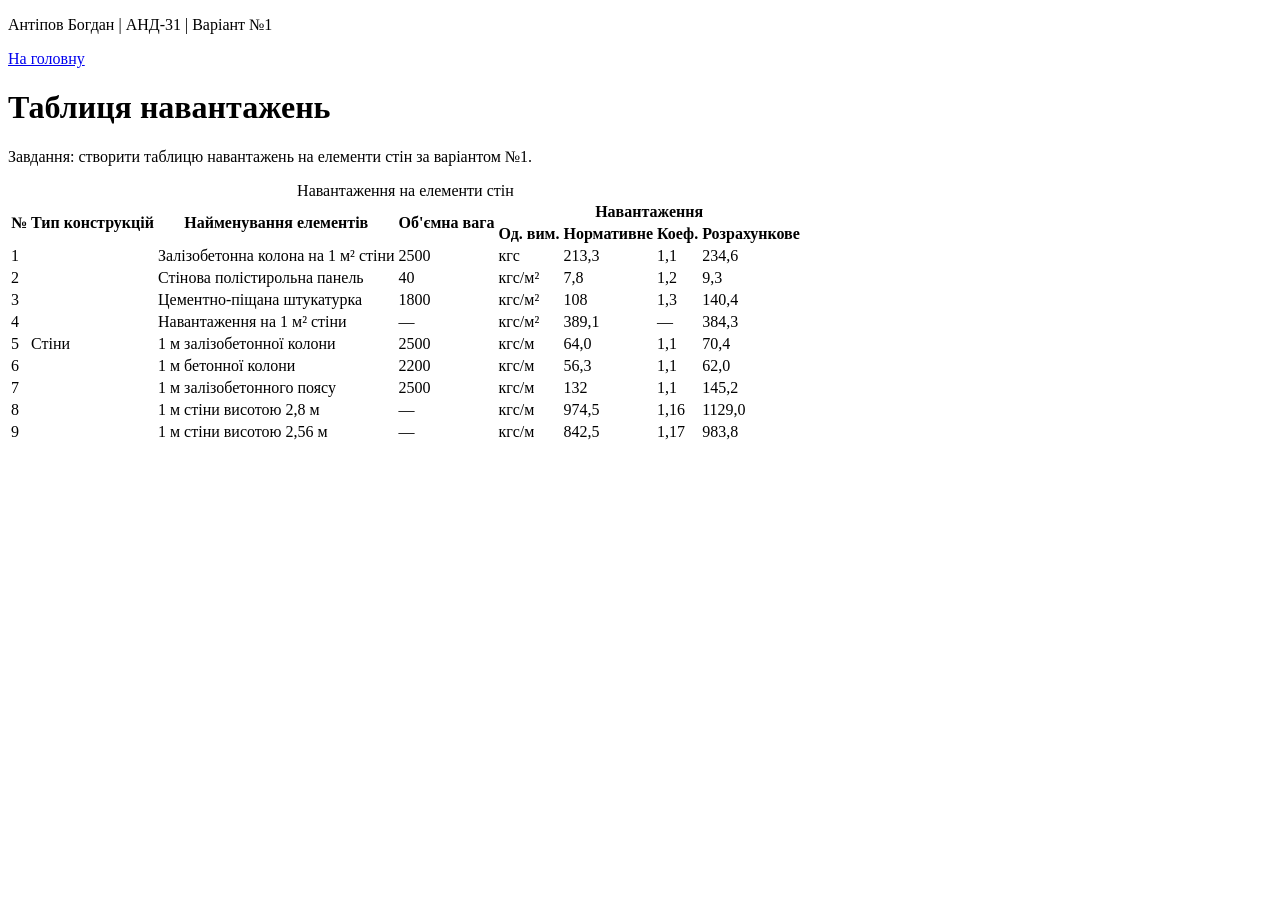
==== table.html @ 921ede3a "Add HTML table for load calculations on walls This file contains an HTML document that defines a tab" ====
<!DOCTYPE html>
<html lang="uk">
<head>
    <meta charset="UTF-8">
    <title>Таблиця</title>
    <link rel="stylesheet" href="style.css">
</head>
<body>

<header>
    <p>Антіпов Богдан | АНД-31 | Варіант №1</p>
</header>

<main>
    <a href="index.html">На головну</a>

    <h1>Таблиця навантажень</h1>

    <p>
        Завдання: створити таблицю навантажень
        на елементи стін за варіантом №1.
    </p>

    <div class="table-wrap">
    <table>
        <caption>Навантаження на елементи стін</caption>

        <tr>
            <th rowspan="2">№</th>
            <th rowspan="2">Тип конструкцій</th>
            <th rowspan="2">Найменування елементів</th>
            <th rowspan="2">Об'ємна вага</th>
            <th colspan="4">Навантаження</th>
        </tr>

        <tr>
            <th>Од. вим.</th>
            <th>Нормативне</th>
            <th>Коеф.</th>
            <th>Розрахункове</th>
        </tr>

        <tr>
            <td>1</td>
            <td rowspan="9">Стіни</td>
            <td>Залізобетонна колона на 1 м² стіни</td>
            <td>2500</td>
            <td>кгс</td>
            <td>213,3</td>
            <td>1,1</td>
            <td>234,6</td>
        </tr>

        <tr>
            <td>2</td>
            <td>Стінова полістирольна панель</td>
            <td>40</td>
            <td>кгс/м²</td>
            <td>7,8</td>
            <td>1,2</td>
            <td>9,3</td>
        </tr>

        <tr>
            <td>3</td>
            <td>Цементно-піщана штукатурка</td>
            <td>1800</td>
            <td>кгс/м²</td>
            <td>108</td>
            <td>1,3</td>
            <td>140,4</td>
        </tr>

        <tr>
            <td>4</td>
            <td>Навантаження на 1 м² стіни</td>
            <td>—</td>
            <td>кгс/м²</td>
            <td>389,1</td>
            <td>—</td>
            <td>384,3</td>
        </tr>

        <tr>
            <td>5</td>
            <td>1 м залізобетонної колони</td>
            <td>2500</td>
            <td>кгс/м</td>
            <td>64,0</td>
            <td>1,1</td>
            <td>70,4</td>
        </tr>

        <tr>
            <td>6</td>
            <td>1 м бетонної колони</td>
            <td>2200</td>
            <td>кгс/м</td>
            <td>56,3</td>
            <td>1,1</td>
            <td>62,0</td>
        </tr>

        <tr>
            <td>7</td>
            <td>1 м залізобетонного поясу</td>
            <td>2500</td>
            <td>кгс/м</td>
            <td>132</td>
            <td>1,1</td>
            <td>145,2</td>
        </tr>

        <tr>
            <td>8</td>
            <td>1 м стіни висотою 2,8 м</td>
            <td>—</td>
            <td>кгс/м</td>
            <td>974,5</td>
            <td>1,16</td>
            <td>1129,0</td>
        </tr>

        <tr>
            <td>9</td>
            <td>1 м стіни висотою 2,56 м</td>
            <td>—</td>
            <td>кгс/м</td>
            <td>842,5</td>
            <td>1,17</td>
            <td>983,8</td>
        </tr>
    </table>
    </div>
</main>

</body>
</html>
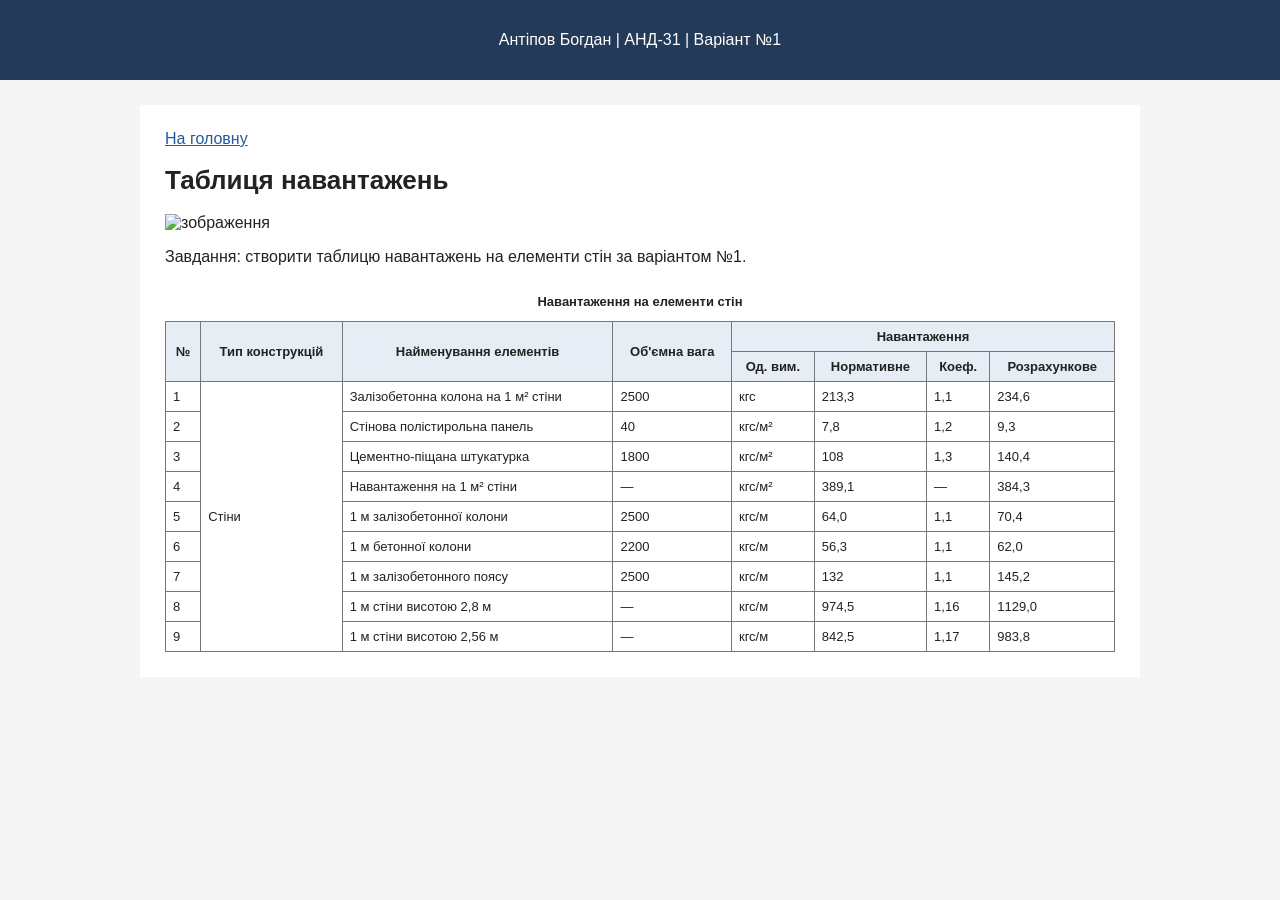
==== commit 594c71d8: "Add image to table.html" ====
--- a/table.html
+++ b/table.html
@@ -16,7 +16,8 @@
     <a href="index.html">На головну</a>
 
     <h1>Таблиця навантажень</h1>
-
+<img src="https://content-management-files.canva.com/b9eebeeb-3ab8-443a-b2af-8b6a8ae6fba0/paulskorupskas7KLaxLbSXAunsplash2.jpg"
+    alt="зображення">
     <p>
         Завдання: створити таблицю навантажень
         на елементи стін за варіантом №1.
--- a/style.css
+++ b/style.css
@@ -0,0 +1,88 @@
+
+body {
+    margin: 0;
+    font-family: Arial, sans-serif;
+    background: #f5f5f5;
+    color: #222;
+}
+
+header {
+    background: #233a59;
+    color: white;
+    padding: 15px;
+    text-align: center;
+}
+
+main {
+    max-width: 950px;
+    margin: 25px auto;
+    padding: 25px;
+    background: white;
+}
+
+h1 {
+    font-size: 26px;
+}
+
+h2 {
+    font-size: 21px;
+}
+
+a {
+    color: #245a9a;
+}
+
+li, dd {
+    margin-bottom: 8px;
+}
+
+.table-wrap {
+    overflow-x: auto;
+}
+
+table {
+    width: 100%;
+    border-collapse: collapse;
+    font-size: 13px;
+}
+
+th, td {
+    border: 1px solid #777;
+    padding: 7px;
+}
+
+th {
+    background: #e6edf5;
+}
+
+caption {
+    margin: 12px;
+    font-weight: bold;
+}
+
+fieldset {
+    margin: 15px 0;
+    padding: 15px;
+}
+
+legend {
+    font-weight: bold;
+}
+
+form label {
+    display: block;
+    margin-top: 12px;
+}
+
+input, select {
+    padding: 7px;
+    margin-top: 5px;
+}
+
+button {
+    background: #233a59;
+    color: white;
+    border: none;
+    padding: 10px 18px;
+    cursor: pointer;
+}
